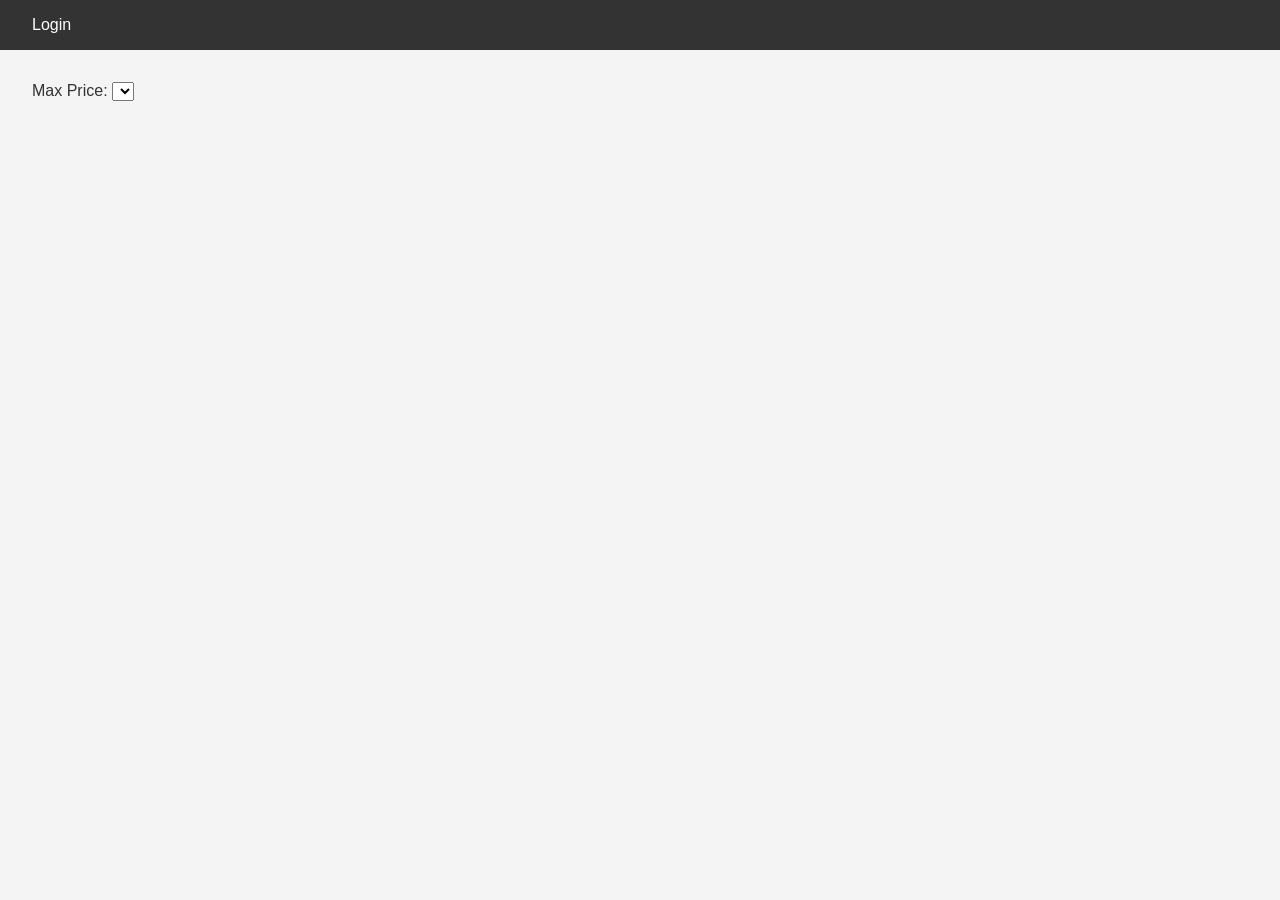
==== part4/index.html @ 23b4240f "adding front end files tamblets" ====
<!DOCTYPE html>
<html lang="en">
<head>
    <meta charset="UTF-8">
    <meta name="viewport" content="width=device-width, initial-scale=1.0">
    <title>List of Places</title>
    <link rel="stylesheet" href="styles.css">
</head>
<body>
    <header>
        <nav>
            <a href="login.html" id="login-link">Login</a>
        </nav>
    </header>
    <main>
        <section id="filter">
            <label for="price-filter">Max Price:</label>
            <select id="price-filter">
                <!-- Options will be populated dynamically -->
            </select>
        </section>
        <section id="places-list">
            <!-- List of places will be populated dynamically -->
        </section>
    </main>
    <script src="scripts.js"></script>
</body>
</html>
---- part4/styles.css ----
/* 
  This is a SAMPLE File to get you started. Follow the instructions on the project to complete the tasks. 
  You'll probably need to override some of theese styles.
*/

* {
    box-sizing: border-box;
    margin: 0;
    padding: 0;
    font-family: Arial, sans-serif;
}

body {
    background-color: #f4f4f4;
    color: #333;
}

header {
    background-color: #333;
    color: #fff;
    padding: 1rem;
}

nav a {
    color: #fff;
    text-decoration: none;
    margin-left: 1rem;
}

main {
    padding: 2rem;
}
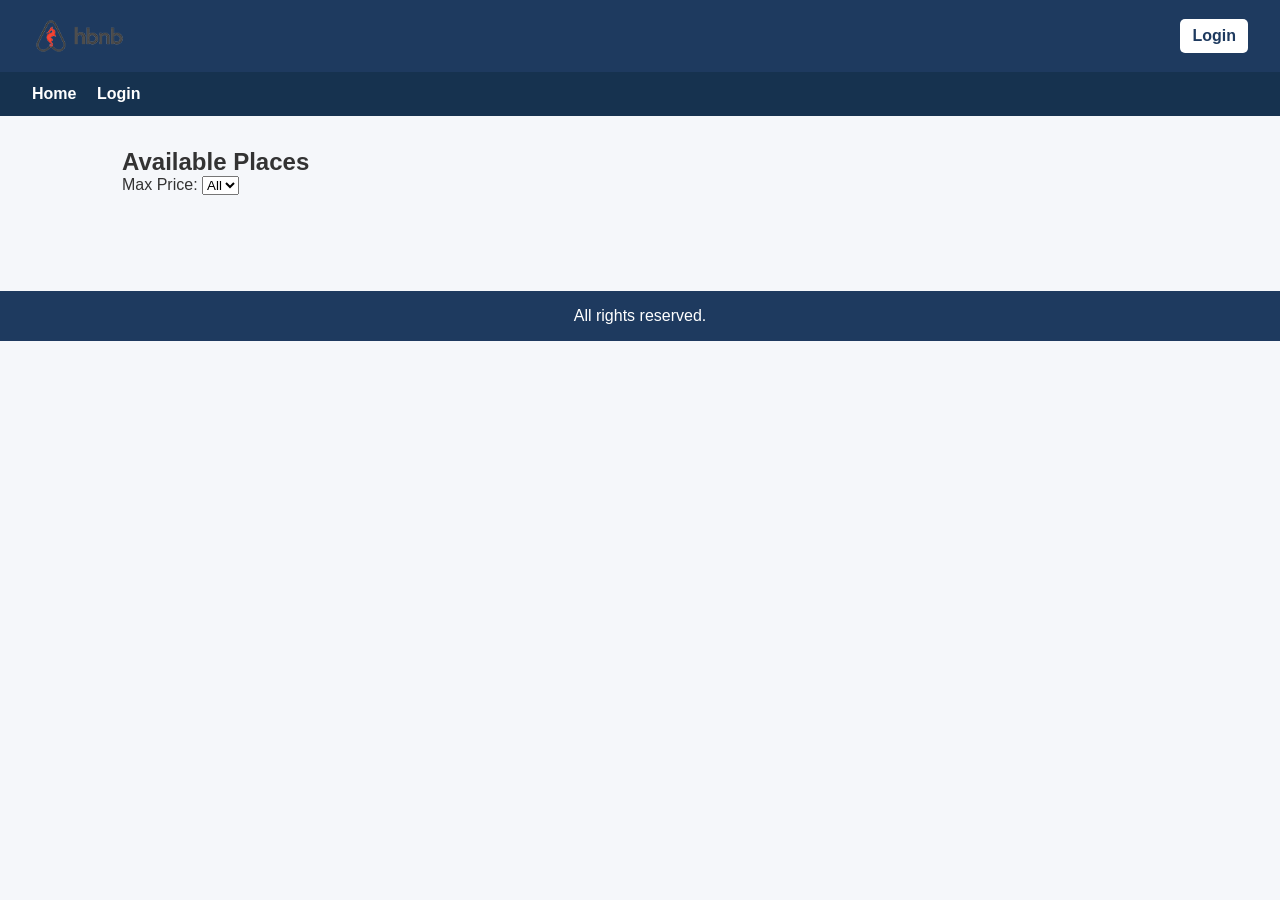
==== commit f1798d6c: "create main page to show hotels" ====
--- a/part4/index.html
+++ b/part4/index.html
@@ -1,28 +1,39 @@
 <!DOCTYPE html>
 <html lang="en">
 <head>
-    <meta charset="UTF-8">
-    <meta name="viewport" content="width=device-width, initial-scale=1.0">
-    <title>List of Places</title>
-    <link rel="stylesheet" href="styles.css">
+  <meta charset="UTF-8">
+  <meta name="viewport" content="width=device-width, initial-scale=1.0">
+  <title>HBnB - List of Places</title>
+  <link rel="stylesheet" href="styles.css">
+  <link rel="icon" href="images/icon.png" type="image/png">
 </head>
 <body>
-    <header>
-        <nav>
-            <a href="login.html" id="login-link">Login</a>
-        </nav>
-    </header>
-    <main>
-        <section id="filter">
-            <label for="price-filter">Max Price:</label>
-            <select id="price-filter">
-                <!-- Options will be populated dynamically -->
-            </select>
-        </section>
-        <section id="places-list">
-            <!-- List of places will be populated dynamically -->
-        </section>
-    </main>
-    <script src="scripts.js"></script>
+  <header>
+    <img src="images/logo.png" alt="HBnB logo" class="logo">
+    <a href="login.html" class="login-button">Login</a>
+  </header>
+
+  <nav aria-label="Main navigation">
+    <a href="index.html">Home</a>
+    <a href="login.html">Login</a>
+  </nav>
+
+  <main>
+    <section id="filter">
+      <h1>Available Places</h1>
+      <label for="price-filter">Max Price:</label>
+      <select id="price-filter" name="price-filter">
+        <option value="">All</option>
+      </select>
+    </section>
+
+    <section id="places-list" aria-label="List of places"></section>
+  </main>
+
+  <footer>
+    <p>All rights reserved.</p>
+  </footer>
+
+  <script src="scripts.js"></script>
 </body>
 </html>
--- a/part4/styles.css
+++ b/part4/styles.css
@@ -1,32 +1,107 @@
-/* 
-  This is a SAMPLE File to get you started. Follow the instructions on the project to complete the tasks. 
-  You'll probably need to override some of theese styles.
-*/
-
 * {
-    box-sizing: border-box;
-    margin: 0;
-    padding: 0;
-    font-family: Arial, sans-serif;
+  box-sizing: border-box;
+  margin: 0;
+  padding: 0;
+  font-family: Arial, sans-serif;
 }
 
 body {
-    background-color: #f4f4f4;
-    color: #333;
+  background-color: #f5f7fa;
+  color: #333;
 }
 
 header {
-    background-color: #333;
-    color: #fff;
-    padding: 1rem;
+  background-color: #1e3a5f;
+  color: #fff;
+  padding: 1rem 2rem;
+  display: flex;
+  justify-content: space-between;
+  align-items: center;
+}
+
+.logo {
+  height: 40px;
+}
+
+.login-button {
+  background-color: #ffffff;
+  color: #1e3a5f;
+  padding: 8px 12px;
+  border-radius: 5px;
+  text-decoration: none;
+  font-weight: bold;
+}
+
+nav {
+  background-color: #16324f;
+  padding: 0.8rem 2rem;
 }
 
 nav a {
-    color: #fff;
-    text-decoration: none;
-    margin-left: 1rem;
+  color: #ffffff;
+  text-decoration: none;
+  margin-right: 1rem;
+  font-weight: bold;
+}
+
+nav a:hover {
+  text-decoration: underline;
 }
 
 main {
-    padding: 2rem;
+  max-width: 1100px;
+  margin: 0 auto;
+  padding: 2rem;
+}
+
+#filter {
+  margin-bottom: 2rem;
+}
+
+#places-list {
+  display: grid;
+  grid-template-columns: repeat(auto-fit, minmax(250px, 1fr));
+}
+
+.place-card {
+  background-color: #1e3a5f;
+  color: #ffffff;
+  margin: 20px;
+  padding: 10px;
+  border: 1px solid #ddd;
+  border-radius: 10px;
+}
+
+.place-card h2 {
+  margin-bottom: 10px;
+}
+
+.details-button {
+  display: inline-block;
+  margin-top: 10px;
+  padding: 8px 12px;
+  background-color: #1e3a5f;
+  color: #ffffff;
+  border: 2px solid #ffffff;
+  border-radius: 6px;
+  text-decoration: none;
+  font-weight: bold;
+}
+
+.details-button:hover {
+  background-color: #ffffff;
+  color: #1e3a5f;
+}
+
+.details-button:focus {
+  outline: 3px solid #ffcc00;
+  outline-offset: 2px;
+}
+
+footer {
+  background-color: #1e3a5f;
+  color: #ffffff;
+  text-align: center;
+  padding: 1rem;
+  margin-top: 2rem;
 }
